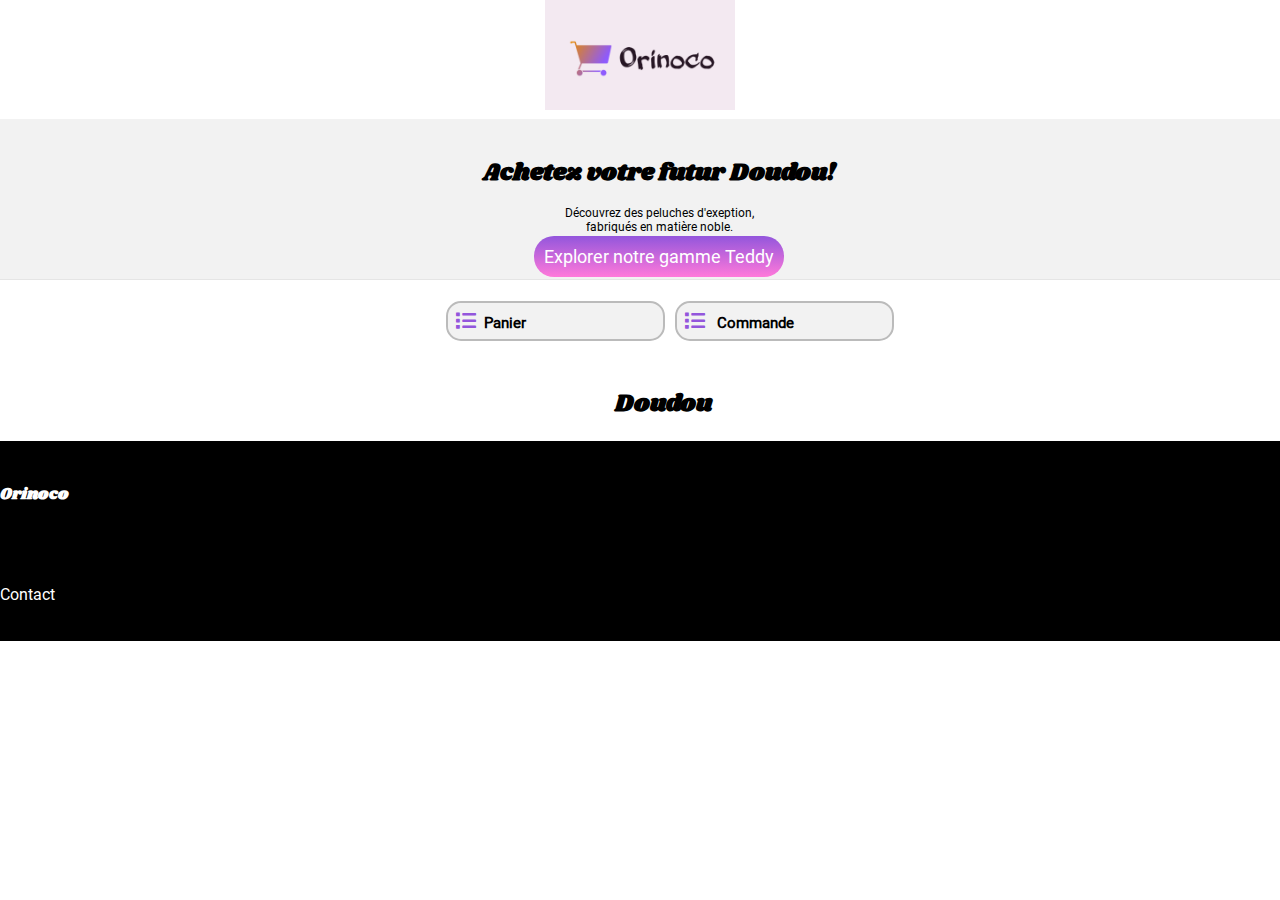
==== front/index.html @ fc4b64c3 "premier comit 04-03-21 23h49" ====
<!DOCTYPE html>
<html lang="fr">
<head>
    <meta charset="utf-8" />
    <link rel="stylesheet" href="css/orinoco.css"/> <!--la ligne qui relie mon html au css-->
    <link rel="stylesheet" href="https://cdnjs.cloudflare.com/ajax/libs/font-awesome/5.13.1/css/all.min.css"/> <!--la ligne qui me permet d'avoir les icones-->
    <meta name="viewport" content="width=device-width, initial-scale=1.0"/>

    <script type="text/javascript" src="test.js" defer></script>
    
    <title>Orinoco</title>
   </head>
<body>

<header>
  <img class="logo" src="images/logo.png" alt="logo"> <!--logo dus site-->
    <div class="haut">    
    </div>
    <div class="textehaut">
        <h1>Achetez votre futur Doudou!</h1>
        <p>Découvrez des peluches d'exeption, <br>fabriqués en matière noble.</p>
        <p><a class="btn" href="#" role="button">Explorer notre gamme Teddy</a></p>
    </div>
</header>    

<main>
  <nav class="menu-nav1">
    <ul>
       <li class="btnoff"><p>Vos achats :</p> 
       </li>
       <li class="btn1"><a href="panier.html"><i class="fas fa-list"></i>Panier</a>
       </li>
       <li class="btn2"><a href="commande.html"><i class="fas fa-list"></i> Commande</a>
       </li>
     </ul>
   </nav>
<section class="container">
<h2>Doudou</h2> 
<div class="image1">

  <div id="cardlist"></div>
  

  </div>
  </section>
  
</main>

<footer>
	<h4>Orinoco</h4>
<div class="f4"><p><a href="mailto:adresse@serveur.com">Contact</a></p></div>
</footer>
</body>
</html>
---- front/css/orinoco.css ----
@charset "UTF-8";
@font-face {
  font-family: "Roboto";
  font-style: normal;
  font-weight: 400;
  src: url("fonts/roboto-v20-latin-regular.eot");
  /* IE9 Compat Modes */
  src: url("fonts/roboto-v20-latin-regular.eot?#iefix") format("embedded-opentype"), url("fonts/roboto-v20-latin-regular.woff2") format("woff2"), url("fonts/roboto-v20-latin-regular.woff") format("woff"), url("fonts/roboto-v20-latin-regular.ttf") format("truetype"), url("fonts/roboto-v20-latin-regular.svg#Roboto") format("svg");
  /* Legacy iOS */
}
/* shrikhand-regular - latin */
@font-face {
  font-family: "Shrikhand";
  font-style: normal;
  font-weight: 400;
  src: url("fonts/shrikhand-v6-latin-regular.eot");
  /* IE9 Compat Modes */
  src: url("fonts/shrikhand-v6-latin-regular.eot?#iefix") format("embedded-opentype"), url("fonts/shrikhand-v6-latin-regular.woff2") format("woff2"), url("fonts/shrikhand-v6-latin-regular.woff") format("woff"), url("fonts/shrikhand-v6-latin-regular.ttf") format("truetype"), url("fonts/shrikhand-v6-latin-regular.svg#Shrikhand") format("svg");
  /* Legacy iOS */
}

body {
  width: 100%;
  padding: 0px;
  margin: 0px;
  font-family: "Roboto";
}
/* partie JS PRODUIT*/
.cardprod{
  border: 2px solid none;
  border-radius: 8px;
  box-shadow: 1px 1px 2px #555;
  width: 600px;
  height: 400px;
  margin: 5px;
  background-color: white;
  position: relative;
}

#btn-envoyer {
  padding: 10px;
  font-size: 18px;
  background: linear-gradient(#9356DC, #FF79DA);
  text-decoration: none;
  color: white;
  border: 0px solid;
  border-radius: 20px;
  width: 50%;
  height: 100%;
}
/*PARTIE JS ACCEUIL*/
#cardlist{ /*fait disparaitre card page acceuil en js*/
  display: none;
}
/*pARTIE JS PANIER*/
.prodselectionner .card-body{
  border: 2px solid none;
  border-radius: 8px;
  box-shadow: 1px 1px 2px #555;
  width: 600px;
  height: 240px;
  margin: 5px;
  background-color: rgb(170, 166, 166);
  position: relative;
  display: flex;
  justify-content: space-around;
  margin: auto;
}

.paniervide {
  text-align: center; 
}

#btn_supp {
  padding: 10px;
  font-size: 18px;
  background: linear-gradient(#9356DC, #FF79DA);
  text-decoration: none;
  color: white;
  border: 0px solid;
  border-radius: 20px;
  width: 50%;
  height: 100%;
}

.paniervide img{
  justify-content: center;
  background-color: hotpink;
}
/*FIN PARTIE JS*/



header {
  width: 100%;
  display: flex;
  flex-direction: column;
}
header i {
  /*modif position logo géolocalisation*/
  position: absolute;
  left: 10px;
  top: 13px;
}

h1, h2, h4 {
  font-family: "Shrikhand";
}

h5 {
  /*titre des card dans les artcile de l'acceuil*/
  padding-top: 10px;
  margin: 0;
}

main {
  background-color: white;
  width: 100%;
  height: 100%;
  margin: auto;
}

.logo {
  width: 190px;
  height: 150px;
  margin: auto;
}

.haut {
  height: 50px;
  width: 100%;
}

.textehaut {
  /*contient le h1 ainsi que le bouton explorer nos restau*/
  text-align: center;
  border-bottom: 1px solid #e5e5e5;
  background-color: #F2F2F2;
  font-size: 12px;
  width: 100%;
  height: 100%;
}
.textehaut .btn {
  padding: 10px;
  font-size: 18px;
  background: linear-gradient(#9356DC, #FF79DA);
  text-decoration: none;
  color: white;
  border: 0px solid;
  border-radius: 20px;
  width: 100%;
  height: 100%;
}

.textehaut h1 {
  padding-top: 20px;
}

/* bouton "explorer nos restaurants"*/
.textehaut .btn:hover {
  opacity: 0.5;
  background-color: #FF79DA;
  text-shadow: 2px 2px 2px black;
  box-shadow: 2px 2px 2px black;
  transition-duration: 3s;
}

.menu-nav1 {
  margin-top: 0px;
}
.menu-nav1 ul {
  padding-left: 0px;
  /*dispotion des nav*/
  display: flex;
  justify-content: center;
  width: 100%;
}
.menu-nav1 ul li {
  /*les catégories de la nav sont alignés et j'ai supprimé la puce*/
  list-style-type: none;
  margin: 8px;
  width: 230px;
  margin-left: 40px;
  height: 5%;
}
.menu-nav1 ul li a {
  /*les textes des catégories nav sont écries en noir, il n'y a pas de décoration au texte et pas de fond de couleur*/
  color: black;
  text-decoration: none;
  margin-right: 12px;
  font-size: 15px;
  font-weight: bolder;
}
.menu-nav1 ul li a i {
  /*la mise en place des icones des nav*/
  color: #9356DC;
  font-size: 20px;
  background-color: #F2F2F2;
  border: 2px none;
  border-radius: 15px;
  padding: 8px;
}

.menu-nav1 .btn1, .btn2, .btn0 {
  /*personnalisation des bordures des nav*/
  border: 2px solid #bbb;
  padding: 0px;
  border-radius: 15px;
}

.menu-nav1 .btnoff {
  /*texte en gras et fond blanc pour "Fonctionnement"*/
  font-weight: bolder;
  background-color: white;
}

.btnmenu1 {
  /*les boutons "détails" placé sur les card*/
  position: absolute;
  top: 1px;
  left: 232px;
  list-style: none;
  background-color: #99E2D0;
  padding: 10px;
  width: 20%;
}

.btnmenu1 a{
  text-decoration: none;
  color: black;
}

nav.menu-nav1 li.btn1:hover a, li.btn2:hover a, li.btn0:hover a {
  /*quand on passe sur le bouton nav le texte devient bleu au lieu de noir*/
  color: blue;
}

.container {
  /*contient le titre Restaurants ainsi que les 4 menus*/
  height: 100%;
  width: 100%;
  border: 2px none;
  border-radius: 8px;
}
.container .image1 {
  /*contient les 4 menus*/
  flex-wrap: wrap;
  display: flex;
  justify-content: center;
}
.container .card {
  border: 2px solid none;
  border-radius: 8px;
  box-shadow: 1px 1px 2px #555;
  width: 325px;
  height: 200px;
  margin: 5px;
  background-color: white;
  position: relative;
}
.container .card .card-body {
  line-height: 2px;
  margin-left: 12px;
  background-color: white;
}
.container .card .card-body .card-title {
  font-size: 15px;
  font-weight: bolder;
}
.container .card .card-body .card-title .card-text {
  font-size: 14px;
}

.container h2 {
  text-align: center;
}

.container img {
  /*taille des images avec la même bordure qu'auparavant*/
  width: 315px;
  height: 154px;
  border: 2px none;
  border-radius: 8px;
  margin: 4px;
  display: block;
}

.container a {
  /*les liens des classes cités sont écris en noir et n'ont pas de décoration*/
  text-decoration: none;
  color: black;
}

footer {
  color:black;
  background-color:grey;
  height: 100px;
  width: 100%;
  display: flex;
  flex-direction: column;
}

footer a {
  /*modif du lien contact*/
  text-decoration: none;
  color: white;
}

@media (max-width: 767px) {
  body {
    background-color: white;
    margin: auto;
  }

  header {
    height: 360px;
    display: flex;
    flex-direction: column;
  }

  .logo {
    width: 190px;
    height: 50px;
    margin: auto;
  }

  .haut {
    height: 50px;
  }

  .textehaut {
    /*contient le h1 ainsi que le bouton nos restau*/
    text-align: center;
    border-bottom: 1px solid #e5e5e5;
    background-color: #F2F2F2;
    font-size: 12px;
    width: 100%;
    height: 100%;
  }

  .textehaut h1 {
    padding-top: 20px;
  }

  .menu-nav1 .btn1, .btn2, .btn0 {
    /*personnalisation des bordures des nav*/
    border: 2px solid #bbb;
    padding: 0px;
    border-radius: 15px;
  }

  .menu-nav1 .btnoff {
    /*texte en gras et fond blanc pour "Fonctionnement"*/
    font-weight: bolder;
    background-color: white;
  }

  nav.menu-nav1 li.btn1:hover a, li.btn2:hover a, li.btn0:hover a {
    /*quand on passe sur le bouton nav le texte devient bleu au lieu de noir*/
    color: blue;
  }

  .menu-nav1 {
    text-align: left;
    margin-top: 0px;
  }
  .menu-nav1 ul {
    padding-left: 0px;
    flex-direction: column;
  }
  .menu-nav1 ul li {
    flex-direction: column;
    /*les catégories de la nav sont en colone et j'ai supprimé la puce*/
    list-style-type: none;
    margin: 8px;
    width: 230px;
    height: auto;
    margin-left: 40px;
    background-color: #F2F2F2;
  }
  .menu-nav1 ul li a {
    /*les textes des catégories nav sont écries en noir, il n'y a pas de décoration au texte et pas de fond de couleur*/
    color: black;
    text-decoration: none;
    margin-right: 12px;
    font-size: 15px;
    font-weight: bolder;
  }
  .menu-nav1 ul li a i {
    /*la mise en place des icones des nav*/
    color: #9356DC;
    font-size: 20px;
    background-color: #F2F2F2;
    border: 2px none;
    border-radius: 15px;
    padding: 8px;
  }

  .container {
    width: 94%;
    /*contient titre restaurant + les menus*/
    height: 1000px;
    border: 2px none;
    border-radius: 8px;
    background-color: #F2F2F2;
    justify-content: space-around;
    padding-left: 20px;
    margin-left: 0;
    margin-top: 40px;
  }
  .container .image1 {
    display: flex;
    /*les menus sont en colones avec de l'espace entre eux*/
    flex-wrap: wrap;
    justify-content: space-around;
    flex-direction: column;
  }
  .container .image1 .card {
    border: 2px solid none;
    border-radius: 8px;
    box-shadow: 1px 1px 2px #555;
    width: 320px;
    margin-bottom: 20px;
    background-color: white;
  }
  .container .image1 .card .card-body {
    line-height: 2px;
    margin-left: 12px;
    background-color: white;
  }
  .container .image1 .card .card-body .card-title {
    font-size: 15px;
    font-weight: bolder;
  }
  .container .image1 .card .card-body .card-title .card-text {
    font-size: 14px;
  }

  .container h2 {
    text-align: center;
    width: 90%;
  }

  .container a {
    /*les liens des classes cités sont écris en noir et n'ont pas de décoration*/
    text-decoration: none;
    color: black;
  }

  .container img {
    /*taille des images avec la même bordure qu'auparavant*/
    width: 312px;
    height: 154px;
    border: 2px none;
    border-radius: 8px;
    margin: 4px;
    display: block;
  }

  footer {
    color: white;
    background-color: black;
    height: 190px;
    width: 100%;
    position: absolute;
    display: flex;
    top: 1650px;
  }

  footer p {
    line-height: 7px;
    margin-left: 10px;
  }

  footer a {
    /*modif du lien contact*/
    text-decoration: none;
    color: white;
  }

  footer h4 {
    margin-left: 10px;
  }

  .f1 {
    /*postion des texte du footer */
    position: absolute;
    left: 1px;
    bottom: 110px;
  }

  .f2 {
    position: absolute;
    left: 1px;
    bottom: 85px;
  }

  .f3 {
    position: absolute;
    left: 1px;
    bottom: 65px;
  }

  .f4 {
    position: absolute;
    left: 1px;
    bottom: 40px;
  }

  footer .fa-utensils {
    margin-right: 16px;
  }

  footer .fa-hands-helping {
    margin-right: 10px;
  }
}
@media (min-width: 768px) and (max-width: 1280px) {
  body {
    height: 100%;
  }

  main {
    background-color: white;
  }

  header {
    height: 280px;
    display: flex;
    flex-direction: column;
  }

  .logo {
    width: 190px;
    margin: auto;
  }

  .textehaut {
    width: 103%;
  }

  .menu-nav1 .btnoff {
    /*texte en gras et fond blanc pour "Fonctionnement"*/
    font-weight: bolder;
    background-color: white;
    display: none;
  }

  .menu-nav1 {
    text-align: left;
    margin-top: 0px;
  }
  .menu-nav1 ul {
    padding-left: 0px;
    display: flex;
    margin-left: 30px;
  }
  .menu-nav1 ul li {
    list-style-type: none;
    /*les catégories de la nav j'ai supprimé la puce* et changer la couleur de fond*/
    margin: 5px;
    width: 215px;
    background-color: #F2F2F2;
  }
  .menu-nav1 ul li a {
    /*les textes des catégories nav sont écries en noir, il n'y a pas de décoration au texte et pas de fond de couleur*/
    color: black;
    text-decoration: none;
    margin-right: 12px;
    font-size: 15px;
    font-weight: bolder;
  }
  .menu-nav1 ul li a i {
    /*la mise en place des icones des nav*/
    color: #9356DC;
    font-size: 20px;
    background-color: #F2F2F2;
    border: 2px none;
    border-radius: 15px;
    padding: 8px;
  }

  .container {
    width: 100%;
    /*j'ai ajouté un bord sans couleur avec des angles arrondies et un fond couleur gris*/
    border: 2px none;
    border-radius: 8px;
    justify-content: space-around;
    padding-left: 10px;
    margin-left: 0;
    margin-top: 40px;
  }
  .container .image1 {
    display: flex;
    /*les menus sont côte à côte avec de l'espace entre eux et vont à la ligne si je rétrcie la page*/
    flex-wrap: wrap;
    width: 100%;
  }
  .container .image1 .card {
    border: 2px solid none;
    border-radius: 8px;
    box-shadow: 1px 1px 2px #555;
    width: 325px;
    margin: 10px;
    background-color: white;
    position: relative;
  }
  .container .image1 .card .card-body {
    line-height: 2px;
    margin-left: 12px;
    background-color: white;
  }
  .container .image1 .card .card-body .card-title {
    font-size: 15px;
    font-weight: bolder;
  }

  .card-text {
    font-size: 14px;
  }

  .container h2 {
    margin-left: 26px;
  }

  footer {
    color: white;
    background-color: black;
    height: 200px;
    width: 103%;
    display: flex;
    justify-content: space-around;
  }

  footer .fa-utensils {
    margin-right: 12px;
  }

  footer .fa-hands-helping {
    margin-right: 10px;
  }

 
}

@media (max-width: 350px) {
  /*petit écran*/
  body {
    background-color: white;
    margin: auto;
  }

  header {
    height: 360px;
    display: flex;
    flex-direction: column;
  }

  .logo {
    width: 190px;
    height: 50px;
    margin: auto;
  }

  .haut {
    height: 50px;
  }

  .textehaut {
    /*contient le h1 ainsi que le bouton nos restau*/
    text-align: center;
    border-bottom: 1px solid #e5e5e5;
    background-color: #F2F2F2;
    font-size: 12px;
    width: 100%;
    height: 100%;
  }

  .textehaut h1 {
    padding-top: 20px;
  }

  .menu-nav1 .btn1, .btn2, .btn0 {
    /*personnalisation des bordures des nav*/
    border: 2px solid #bbb;
    padding: 0px;
    border-radius: 15px;
  }

  .menu-nav1 .btnoff {
    /*texte en gras et fond blanc pour "Fonctionnement"*/
    font-weight: bolder;
    background-color: white;
  }

  nav.menu-nav1 li.btn1:hover a, li.btn2:hover a, li.btn0:hover a {
    /*quand on passe sur le bouton nav le texte devient bleu au lieu de noir*/
    color: blue;
  }

  .menu-nav1 {
    text-align: left;
    margin-top: 0px;
  }
  .menu-nav1 ul {
    padding-left: 0px;
    flex-direction: column;
  }
  .menu-nav1 ul li {
    flex-direction: column;
    /*les catégories de la nav sont en colone et j'ai supprimé la puce*/
    list-style-type: none;
    margin: 8px;
    width: 230px;
    height: auto;
    margin-left: 40px;
    background-color: #F2F2F2;
  }
  .menu-nav1 ul li a {
    /*les textes des catégories nav sont écries en noir, il n'y a pas de décoration au texte et pas de fond de couleur*/
    color: black;
    text-decoration: none;
    margin-right: 12px;
    font-size: 15px;
    font-weight: bolder;
  }
  .menu-nav1 ul li a i {
    /*la mise en place des icones des nav*/
    color: #9356DC;
    font-size: 20px;
    background-color: #F2F2F2;
    border: 2px none;
    border-radius: 15px;
    padding: 8px;
  }

  .container {
    width: 94%;
    /*contient titre restaurant + les menus*/
    height: 1000px;
    border: 2px none;
    border-radius: 8px;
    background-color: #F2F2F2;
    justify-content: space-around;
    padding-left: 20px;
    margin-left: 0;
    margin-top: 40px;
  }
  .container .image1 {
    display: flex;
    /*les menus sont en colones avec de l'espace entre eux*/
    flex-wrap: wrap;
    justify-content: space-around;
    flex-direction: column;
  }
  .container .image1 .card {
    border: 2px solid none;
    border-radius: 8px;
    box-shadow: 1px 1px 2px #555;
    width: 280px;
    margin-bottom: 20px;
    background-color: white;
  }
  .container .image1 .card .card-body {
    line-height: 2px;
    margin-left: 12px;
    background-color: white;
  }
  .container .image1 .card .card-body .card-title {
    font-size: 15px;
    font-weight: bolder;
  }
  .container .image1 .card .card-body .card-title .card-text {
    font-size: 14px;
  }

  .container h2 {
    text-align: center;
    width: 90%;
  }

  .container a {
    /*les liens des classes cités sont écris en noir et n'ont pas de décoration*/
    text-decoration: none;
    color: black;
  }

  .container img {
    /*taille des images avec la même bordure qu'auparavant*/
    width: 272px;
    height: 154px;
    border: 2px none;
    border-radius: 8px;
    margin: 4px;
    display: block;
  }

  footer {
    color: white;
    background-color: black;
    height: 190px;
    width: 100%;
    position: absolute;
    display: flex;
    top: 1650px;
  }

  footer p {
    line-height: 7px;
    margin-left: 10px;
  }

  footer a {
    /*modif du lien contact*/
    text-decoration: none;
    color: white;
  }

  footer h4 {
    margin-left: 10px;
  }

  .f1 {
    /*postion des texte du footer */
    position: absolute;
    left: 1px;
    bottom: 110px;
  }

  .f2 {
    position: absolute;
    left: 1px;
    bottom: 85px;
  }

  .f3 {
    position: absolute;
    left: 1px;
    bottom: 65px;
  }

  .f4 {
    position: absolute;
    left: 1px;
    bottom: 40px;
  }

  footer .fa-utensils {
    margin-right: 16px;
  }

  footer .fa-hands-helping {
    margin-right: 10px;
  }
}
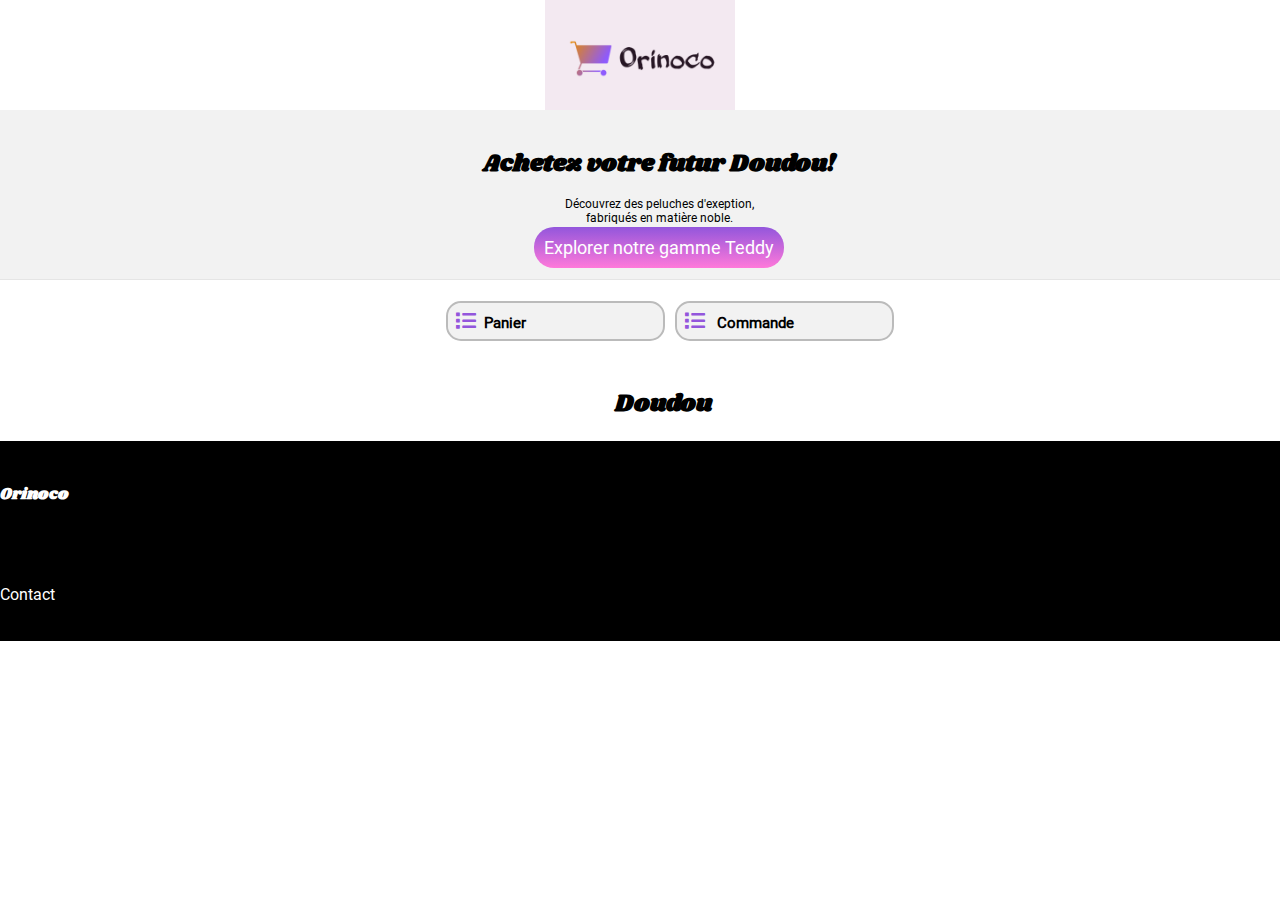
==== commit e6f516d5: "maj 14h56" ====
--- a/front/index.html
+++ b/front/index.html
@@ -6,7 +6,7 @@
     <link rel="stylesheet" href="https://cdnjs.cloudflare.com/ajax/libs/font-awesome/5.13.1/css/all.min.css"/> <!--la ligne qui me permet d'avoir les icones-->
     <meta name="viewport" content="width=device-width, initial-scale=1.0"/>
 
-    <script type="text/javascript" src="test.js" defer></script>
+    <script type="text/javascript" src="index.js" defer></script>
     
     <title>Orinoco</title>
    </head>
@@ -14,8 +14,8 @@
 
 <header>
   <img class="logo" src="images/logo.png" alt="logo"> <!--logo dus site-->
-    <div class="haut">    
-    </div>
+   <!--  <div class="haut">    
+    </div> -->
     <div class="textehaut">
         <h1>Achetez votre futur Doudou!</h1>
         <p>Découvrez des peluches d'exeption, <br>fabriqués en matière noble.</p>
--- a/front/css/orinoco.css
+++ b/front/css/orinoco.css
@@ -30,7 +30,7 @@
   border: 2px solid none;
   border-radius: 8px;
   box-shadow: 1px 1px 2px #555;
-  width: 600px;
+  width: 324px;
   height: 400px;
   margin: 5px;
   background-color: white;
@@ -38,8 +38,8 @@
 }
 
 #btn-envoyer {
-  padding: 10px;
-  font-size: 18px;
+  padding: 7px;
+  font-size: 15px;
   background: linear-gradient(#9356DC, #FF79DA);
   text-decoration: none;
   color: white;
@@ -48,32 +48,35 @@
   width: 50%;
   height: 100%;
 }
-/*PARTIE JS ACCEUIL*/
-#cardlist{ /*fait disparaitre card page acceuil en js*/
+/*PARTIE JS ACCEUIL
+#cardlist{ fait disparaitre card page acceuil en js
   display: none;
-}
+}*/
 /*pARTIE JS PANIER*/
 .prodselectionner .card-body{
   border: 2px solid none;
   border-radius: 8px;
   box-shadow: 1px 1px 2px #555;
-  width: 600px;
-  height: 240px;
+  width: 322px;
+  height: 305px;
   margin: 5px;
   background-color: rgb(170, 166, 166);
   position: relative;
-  display: flex;
+  flex-direction: column;
   justify-content: space-around;
   margin: auto;
 }
 
+
 .paniervide {
-  text-align: center; 
+  text-align: center;
+  font-size: 18px; 
+  font-weight: bolder;
 }
 
 #btn_supp {
-  padding: 10px;
-  font-size: 18px;
+  padding: 7px;
+  font-size: 15px;
   background: linear-gradient(#9356DC, #FF79DA);
   text-decoration: none;
   color: white;
@@ -83,10 +86,44 @@
   height: 100%;
 }
 
-.paniervide img{
-  justify-content: center;
-  background-color: hotpink;
-}
+#btn_plus{ /*modificdation quantité produit panier*/
+  margin: 0px;
+  padding: 0px;
+}
+
+.prodselectionner{ /*les articles du panier en block pour faire disparaitre au click*/
+  display: block;
+}
+
+/*PARTIE JS CONFIRM*/ 
+.confirmprodselectionner .card-body{
+  border: 2px solid none;
+  border-radius: 8px;
+  box-shadow: 1px 1px 2px #555;
+  width: 322px;
+  height: 315px;
+  margin: 5px;
+  background-color: rgb(192, 189, 189);
+  position: relative;
+  flex-direction: column;
+  justify-content: space-around;
+  margin: auto;
+}
+#btn_retour {
+  padding: 7px;
+  font-size: 15px;
+  background: linear-gradient(#9356DC, #FF79DA);
+  text-decoration: none;
+  color: white;
+  border: 0px solid;
+  border-radius: 20px;
+  width: 50%;
+  height: 100%;
+}
+
+
+
+
 /*FIN PARTIE JS*/
 
 
@@ -297,16 +334,385 @@
   height: 100px;
   width: 100%;
   display: flex;
+  justify-content: center;
   flex-direction: column;
+}
+
+.f4 {
+  padding: 0px;
+  margin: 0px;
 }
 
 footer a {
   /*modif du lien contact*/
   text-decoration: none;
   color: white;
-}
+  padding: 0px;
+  margin: 0px;
+}
+
+/*partie formulaire*/
+
+input[type=text], textarea, input[type=email] {
+  width: 100%;
+  padding: 12px;
+  border: 1px solid #ccc;
+  border-radius: 4px;
+  box-sizing: border-box;
+  margin-top: 6px;
+  margin-bottom: 16px;
+  margin-right: 0px;
+  margin-left: 0px;
+  resize: vertical;
+}
+label {  
+  margin-right: 0px;
+  margin-left: 0px;
+  width: 100%;
+}
+
+input[type=submit] {
+  background: linear-gradient(#9356DC, #FF79DA);
+  color: white;
+  padding: 12px 20px;
+  border: none;
+  border-radius: 4px;
+  cursor: pointer;
+}
+
+input[type=submit]:hover {
+  background-color: #1872D9;
+  opacity: 0.5;
+  background-color: #FF79DA;
+  transition-duration: 1s;
+}
+
+.containerformulaire {
+  /* Ajouter box-sizing */
+  box-sizing : border-box;
+  border-radius:5px;
+  background-color:#f2f2f2;
+  padding:20px;
+  width: 100%;
+  /* redéfinition 400 + 2*20 */
+  max-width: 440px;
+  margin:0 auto;
+}
+ .titreformulaire { /*titre page commande*/
+  color: black;
+  width: 100%;
+}
+
+.btncommandeformulaire {
+    padding: 10px;
+    font-size: 18px;
+    background: linear-gradient(#9356DC, #FF79DA);
+    text-decoration: none;
+    color: white;
+    border: 0px solid;
+    border-radius: 20px;
+    width: 100%;
+    height: 100%;
+  }
+  
+.btncommandeformulaire:hover {
+    opacity: 0.5;
+    background-color: #FF79DA;
+    text-shadow: 2px 2px 2px black;
+    box-shadow: 2px 2px 2px black;
+    transition-duration: 3s;
+  }
 
 @media (max-width: 767px) {
+  body {
+    background-color: white;
+    margin: auto;
+    padding: auto;
+    flex-direction: column;
+    justify-content: space-around;
+  }
+
+  header {
+    height: 280px;
+    display: flex;
+    flex-direction: column;
+  }
+
+  .logo {
+    width: 190px;
+    height: 150px;
+    margin: auto;
+  }
+
+  .textehaut {
+    /*contient le h1 ainsi que le bouton nos restau*/
+    text-align: center;
+    border-bottom: 1px solid #e5e5e5;
+    background-color: #F2F2F2;
+    font-size: 12px;
+    width: 100%;
+    height: 100%;
+  }
+
+  .textehaut h1 {
+    padding-top: 20px;
+  }
+
+  .menu-nav1 .btn1, .btn2, .btn0 {
+    /*personnalisation des bordures des nav*/
+    border: 2px solid #bbb;
+    padding: 0px;
+    border-radius: 15px;
+  }
+
+  .menu-nav1 .btnoff {
+    /*texte en gras et fond blanc pour "Fonctionnement"*/
+    font-weight: bolder;
+    background-color: white;
+  }
+
+  nav.menu-nav1 li.btn1:hover a, li.btn2:hover a, li.btn0:hover a {
+    /*quand on passe sur le bouton nav le texte devient bleu au lieu de noir*/
+    color: blue;
+  }
+
+  .menu-nav1 {
+    text-align: left;
+    margin-top: 0px;
+  }
+  .menu-nav1 ul {
+    padding-left: 0px;
+    flex-direction: column;
+  }
+  .menu-nav1 ul li {
+    flex-direction: column;
+    /*les catégories de la nav sont en colone et j'ai supprimé la puce*/
+    list-style-type: none;
+    margin: 8px;
+    width: 230px;
+    height: auto;
+    margin-left: 40px;
+    background-color: #F2F2F2;
+  }
+  .menu-nav1 ul li a {
+    /*les textes des catégories nav sont écries en noir, il n'y a pas de décoration au texte et pas de fond de couleur*/
+    color: black;
+    text-decoration: none;
+    margin-right: 12px;
+    font-size: 15px;
+    font-weight: bolder;
+  }
+  .menu-nav1 ul li a i {
+    /*la mise en place des icones des nav*/
+    color: #9356DC;
+    font-size: 20px;
+    background-color: #F2F2F2;
+    border: 2px none;
+    border-radius: 15px;
+    padding: 8px;
+  }
+
+  .container {
+    width: 94%;
+    /*contient titre restaurant + les menus*/
+    height: 1200px;
+    border: 2px none;
+    border-radius: 8px;
+    background-color: #F2F2F2;
+    justify-content: space-around;
+    padding-left: 20px;
+    margin-left: 0;
+    margin-top: 40px;
+  }
+  .container .image1 {
+    display: flex;
+    /*les menus sont en colones avec de l'espace entre eux*/
+    flex-wrap: wrap;
+    justify-content: space-around;
+    flex-direction: column;
+  }
+  .container .image1 .card {
+    border: 2px solid none;
+    border-radius: 8px;
+    box-shadow: 1px 1px 2px #555;
+    width: 320px;
+    margin-bottom: 20px;
+    background-color: white;
+  }
+  .container .image1 .card .card-body {
+    line-height: 2px;
+    margin-left: 12px;
+    background-color: white;
+  }
+  .container .image1 .card .card-body .card-title {
+    font-size: 15px;
+    font-weight: bolder;
+  }
+  .container .image1 .card .card-body .card-title .card-text {
+    font-size: 14px;
+  }
+
+  .container h2 {
+    text-align: center;
+    width: 90%;
+  }
+
+  .container a {
+    /*les liens des classes cités sont écris en noir et n'ont pas de décoration*/
+    text-decoration: none;
+    color: black;
+  }
+
+  .container img {
+    /*taille des images avec la même bordure qu'auparavant*/
+    width: 312px;
+    height: 154px;
+    border: 2px none;
+    border-radius: 8px;
+    margin: 4px;
+    display: block;
+  }
+
+ #footerpanier {
+    color: white;
+    background-color: black;
+    height: 100px;
+    width: 100%;
+    position: absolute;
+    display: flex;
+    top: 1750px;
+  }
+}
+@media (min-width: 768px) and (max-width: 1280px) {
+  body {
+    height: 100%;
+  }
+
+  main {
+    background-color: white;
+  }
+
+  header {
+    height: 280px;
+    display: flex;
+    flex-direction: column;
+  }
+
+  .logo {
+    width: 190px;
+    margin: auto;
+  }
+
+  .textehaut {
+    width: 103%;
+  }
+
+  .menu-nav1 .btnoff {
+    /*texte en gras et fond blanc pour "Fonctionnement"*/
+    font-weight: bolder;
+    background-color: white;
+    display: none;
+  }
+
+  .menu-nav1 {
+    text-align: left;
+    margin-top: 0px;
+  }
+  .menu-nav1 ul {
+    padding-left: 0px;
+    display: flex;
+    margin-left: 30px;
+  }
+  .menu-nav1 ul li {
+    list-style-type: none;
+    /*les catégories de la nav j'ai supprimé la puce* et changer la couleur de fond*/
+    margin: 5px;
+    width: 215px;
+    background-color: #F2F2F2;
+  }
+  .menu-nav1 ul li a {
+    /*les textes des catégories nav sont écries en noir, il n'y a pas de décoration au texte et pas de fond de couleur*/
+    color: black;
+    text-decoration: none;
+    margin-right: 12px;
+    font-size: 15px;
+    font-weight: bolder;
+  }
+  .menu-nav1 ul li a i {
+    /*la mise en place des icones des nav*/
+    color: #9356DC;
+    font-size: 20px;
+    background-color: #F2F2F2;
+    border: 2px none;
+    border-radius: 15px;
+    padding: 8px;
+  }
+
+  .container {
+    width: 100%;
+    /*j'ai ajouté un bord sans couleur avec des angles arrondies et un fond couleur gris*/
+    border: 2px none;
+    border-radius: 8px;
+    justify-content: space-around;
+    padding-left: 10px;
+    margin-left: 0;
+    margin-top: 40px;
+  }
+  .container .image1 {
+    display: flex;
+    /*les menus sont côte à côte avec de l'espace entre eux et vont à la ligne si je rétrcie la page*/
+    flex-wrap: wrap;
+    width: 100%;
+  }
+  .container .image1 .card {
+    border: 2px solid none;
+    border-radius: 8px;
+    box-shadow: 1px 1px 2px #555;
+    width: 325px;
+    margin: 10px;
+    background-color: white;
+    position: relative;
+  }
+  .container .image1 .card .card-body {
+    line-height: 2px;
+    margin-left: 12px;
+    background-color: white;
+  }
+  .container .image1 .card .card-body .card-title {
+    font-size: 15px;
+    font-weight: bolder;
+  }
+
+  .card-text {
+    font-size: 14px;
+  }
+
+  .container h2 {
+    margin-left: 26px;
+  }
+
+  footer {
+    color: white;
+    background-color: black;
+    height: 200px;
+    width: 103%;
+    display: flex;
+    justify-content: space-around;
+  }
+
+  footer .fa-utensils {
+    margin-right: 12px;
+  }
+
+  footer .fa-hands-helping {
+    margin-right: 10px;
+  }
+
+ 
+}
+
+@media (max-width: 350px) {
+  /*petit écran*/
   body {
     background-color: white;
     margin: auto;
@@ -419,7 +825,7 @@
     border: 2px solid none;
     border-radius: 8px;
     box-shadow: 1px 1px 2px #555;
-    width: 320px;
+    width: 280px;
     margin-bottom: 20px;
     background-color: white;
   }
@@ -449,7 +855,7 @@
 
   .container img {
     /*taille des images avec la même bordure qu'auparavant*/
-    width: 312px;
+    width: 272px;
     height: 154px;
     border: 2px none;
     border-radius: 8px;
@@ -515,343 +921,5 @@
     margin-right: 10px;
   }
 }
-@media (min-width: 768px) and (max-width: 1280px) {
-  body {
-    height: 100%;
-  }
-
-  main {
-    background-color: white;
-  }
-
-  header {
-    height: 280px;
-    display: flex;
-    flex-direction: column;
-  }
-
-  .logo {
-    width: 190px;
-    margin: auto;
-  }
-
-  .textehaut {
-    width: 103%;
-  }
-
-  .menu-nav1 .btnoff {
-    /*texte en gras et fond blanc pour "Fonctionnement"*/
-    font-weight: bolder;
-    background-color: white;
-    display: none;
-  }
-
-  .menu-nav1 {
-    text-align: left;
-    margin-top: 0px;
-  }
-  .menu-nav1 ul {
-    padding-left: 0px;
-    display: flex;
-    margin-left: 30px;
-  }
-  .menu-nav1 ul li {
-    list-style-type: none;
-    /*les catégories de la nav j'ai supprimé la puce* et changer la couleur de fond*/
-    margin: 5px;
-    width: 215px;
-    background-color: #F2F2F2;
-  }
-  .menu-nav1 ul li a {
-    /*les textes des catégories nav sont écries en noir, il n'y a pas de décoration au texte et pas de fond de couleur*/
-    color: black;
-    text-decoration: none;
-    margin-right: 12px;
-    font-size: 15px;
-    font-weight: bolder;
-  }
-  .menu-nav1 ul li a i {
-    /*la mise en place des icones des nav*/
-    color: #9356DC;
-    font-size: 20px;
-    background-color: #F2F2F2;
-    border: 2px none;
-    border-radius: 15px;
-    padding: 8px;
-  }
-
-  .container {
-    width: 100%;
-    /*j'ai ajouté un bord sans couleur avec des angles arrondies et un fond couleur gris*/
-    border: 2px none;
-    border-radius: 8px;
-    justify-content: space-around;
-    padding-left: 10px;
-    margin-left: 0;
-    margin-top: 40px;
-  }
-  .container .image1 {
-    display: flex;
-    /*les menus sont côte à côte avec de l'espace entre eux et vont à la ligne si je rétrcie la page*/
-    flex-wrap: wrap;
-    width: 100%;
-  }
-  .container .image1 .card {
-    border: 2px solid none;
-    border-radius: 8px;
-    box-shadow: 1px 1px 2px #555;
-    width: 325px;
-    margin: 10px;
-    background-color: white;
-    position: relative;
-  }
-  .container .image1 .card .card-body {
-    line-height: 2px;
-    margin-left: 12px;
-    background-color: white;
-  }
-  .container .image1 .card .card-body .card-title {
-    font-size: 15px;
-    font-weight: bolder;
-  }
-
-  .card-text {
-    font-size: 14px;
-  }
-
-  .container h2 {
-    margin-left: 26px;
-  }
-
-  footer {
-    color: white;
-    background-color: black;
-    height: 200px;
-    width: 103%;
-    display: flex;
-    justify-content: space-around;
-  }
-
-  footer .fa-utensils {
-    margin-right: 12px;
-  }
-
-  footer .fa-hands-helping {
-    margin-right: 10px;
-  }
-
- 
-}
-
-@media (max-width: 350px) {
-  /*petit écran*/
-  body {
-    background-color: white;
-    margin: auto;
-  }
-
-  header {
-    height: 360px;
-    display: flex;
-    flex-direction: column;
-  }
-
-  .logo {
-    width: 190px;
-    height: 50px;
-    margin: auto;
-  }
-
-  .haut {
-    height: 50px;
-  }
-
-  .textehaut {
-    /*contient le h1 ainsi que le bouton nos restau*/
-    text-align: center;
-    border-bottom: 1px solid #e5e5e5;
-    background-color: #F2F2F2;
-    font-size: 12px;
-    width: 100%;
-    height: 100%;
-  }
-
-  .textehaut h1 {
-    padding-top: 20px;
-  }
-
-  .menu-nav1 .btn1, .btn2, .btn0 {
-    /*personnalisation des bordures des nav*/
-    border: 2px solid #bbb;
-    padding: 0px;
-    border-radius: 15px;
-  }
-
-  .menu-nav1 .btnoff {
-    /*texte en gras et fond blanc pour "Fonctionnement"*/
-    font-weight: bolder;
-    background-color: white;
-  }
-
-  nav.menu-nav1 li.btn1:hover a, li.btn2:hover a, li.btn0:hover a {
-    /*quand on passe sur le bouton nav le texte devient bleu au lieu de noir*/
-    color: blue;
-  }
-
-  .menu-nav1 {
-    text-align: left;
-    margin-top: 0px;
-  }
-  .menu-nav1 ul {
-    padding-left: 0px;
-    flex-direction: column;
-  }
-  .menu-nav1 ul li {
-    flex-direction: column;
-    /*les catégories de la nav sont en colone et j'ai supprimé la puce*/
-    list-style-type: none;
-    margin: 8px;
-    width: 230px;
-    height: auto;
-    margin-left: 40px;
-    background-color: #F2F2F2;
-  }
-  .menu-nav1 ul li a {
-    /*les textes des catégories nav sont écries en noir, il n'y a pas de décoration au texte et pas de fond de couleur*/
-    color: black;
-    text-decoration: none;
-    margin-right: 12px;
-    font-size: 15px;
-    font-weight: bolder;
-  }
-  .menu-nav1 ul li a i {
-    /*la mise en place des icones des nav*/
-    color: #9356DC;
-    font-size: 20px;
-    background-color: #F2F2F2;
-    border: 2px none;
-    border-radius: 15px;
-    padding: 8px;
-  }
-
-  .container {
-    width: 94%;
-    /*contient titre restaurant + les menus*/
-    height: 1000px;
-    border: 2px none;
-    border-radius: 8px;
-    background-color: #F2F2F2;
-    justify-content: space-around;
-    padding-left: 20px;
-    margin-left: 0;
-    margin-top: 40px;
-  }
-  .container .image1 {
-    display: flex;
-    /*les menus sont en colones avec de l'espace entre eux*/
-    flex-wrap: wrap;
-    justify-content: space-around;
-    flex-direction: column;
-  }
-  .container .image1 .card {
-    border: 2px solid none;
-    border-radius: 8px;
-    box-shadow: 1px 1px 2px #555;
-    width: 280px;
-    margin-bottom: 20px;
-    background-color: white;
-  }
-  .container .image1 .card .card-body {
-    line-height: 2px;
-    margin-left: 12px;
-    background-color: white;
-  }
-  .container .image1 .card .card-body .card-title {
-    font-size: 15px;
-    font-weight: bolder;
-  }
-  .container .image1 .card .card-body .card-title .card-text {
-    font-size: 14px;
-  }
-
-  .container h2 {
-    text-align: center;
-    width: 90%;
-  }
-
-  .container a {
-    /*les liens des classes cités sont écris en noir et n'ont pas de décoration*/
-    text-decoration: none;
-    color: black;
-  }
-
-  .container img {
-    /*taille des images avec la même bordure qu'auparavant*/
-    width: 272px;
-    height: 154px;
-    border: 2px none;
-    border-radius: 8px;
-    margin: 4px;
-    display: block;
-  }
-
-  footer {
-    color: white;
-    background-color: black;
-    height: 190px;
-    width: 100%;
-    position: absolute;
-    display: flex;
-    top: 1650px;
-  }
-
-  footer p {
-    line-height: 7px;
-    margin-left: 10px;
-  }
-
-  footer a {
-    /*modif du lien contact*/
-    text-decoration: none;
-    color: white;
-  }
-
-  footer h4 {
-    margin-left: 10px;
-  }
-
-  .f1 {
-    /*postion des texte du footer */
-    position: absolute;
-    left: 1px;
-    bottom: 110px;
-  }
-
-  .f2 {
-    position: absolute;
-    left: 1px;
-    bottom: 85px;
-  }
-
-  .f3 {
-    position: absolute;
-    left: 1px;
-    bottom: 65px;
-  }
-
-  .f4 {
-    position: absolute;
-    left: 1px;
-    bottom: 40px;
-  }
-
-  footer .fa-utensils {
-    margin-right: 16px;
-  }
-
-  footer .fa-hands-helping {
-    margin-right: 10px;
-  }
-}
-
-
+
+
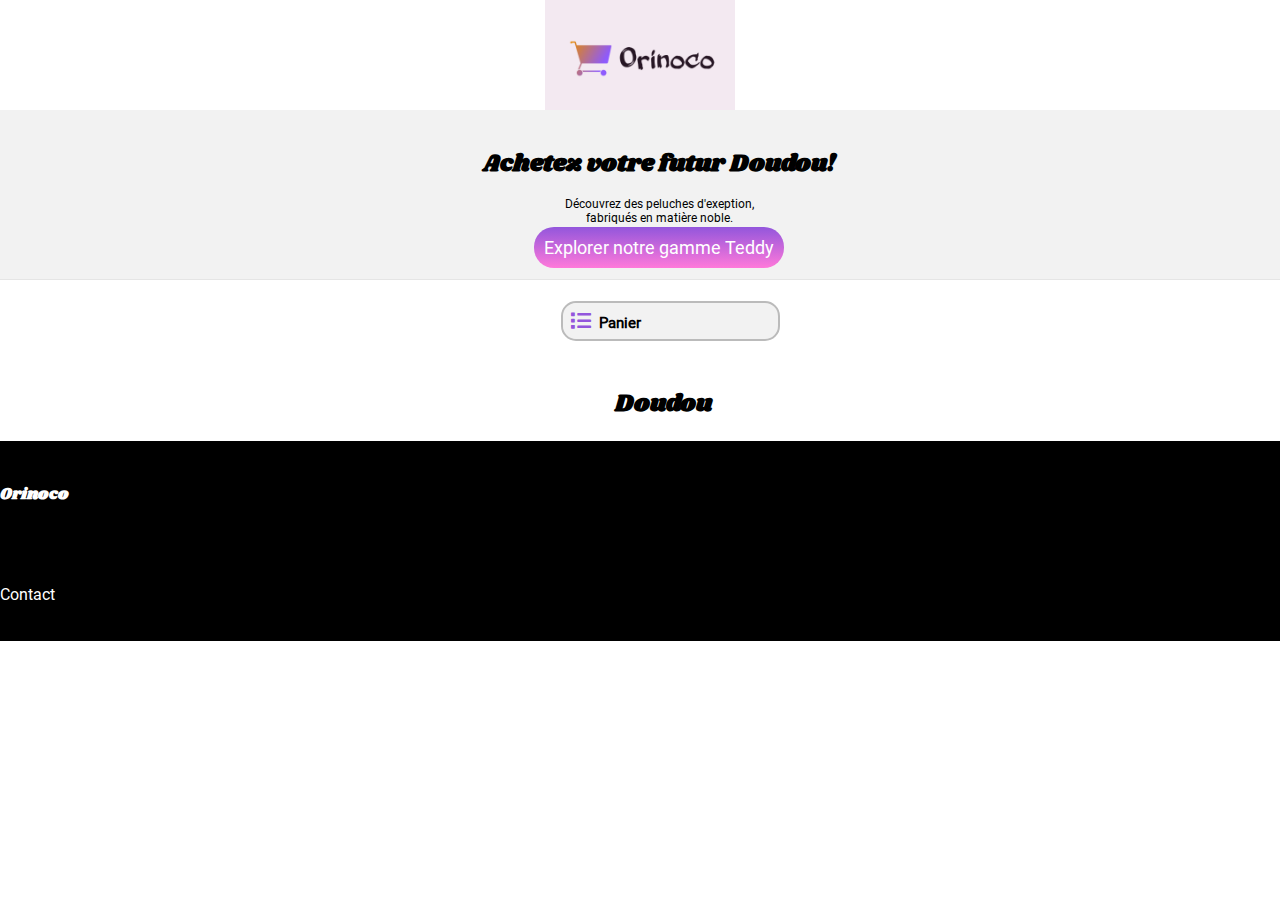
==== commit 6f547e87: "maj 15h39" ====
--- a/front/index.html
+++ b/front/index.html
@@ -26,11 +26,7 @@
 <main>
   <nav class="menu-nav1">
     <ul>
-       <li class="btnoff"><p>Vos achats :</p> 
-       </li>
        <li class="btn1"><a href="panier.html"><i class="fas fa-list"></i>Panier</a>
-       </li>
-       <li class="btn2"><a href="commande.html"><i class="fas fa-list"></i> Commande</a>
        </li>
      </ul>
    </nav>
--- a/front/css/orinoco.css
+++ b/front/css/orinoco.css
@@ -515,10 +515,10 @@
   .container {
     width: 94%;
     /*contient titre restaurant + les menus*/
-    height: 1200px;
+    /*height: 1200px;*/
     border: 2px none;
     border-radius: 8px;
-    background-color: #F2F2F2;
+    background-color: white;
     justify-content: space-around;
     padding-left: 20px;
     margin-left: 0;
@@ -573,14 +573,14 @@
     display: block;
   }
 
- #footerpanier {
+#footerprod {
     color: white;
-    background-color: black;
+    background-color: gray;
     height: 100px;
     width: 100%;
     position: absolute;
     display: flex;
-    top: 1750px;
+    top: 850px;
   }
 }
 @media (min-width: 768px) and (max-width: 1280px) {
@@ -805,7 +805,6 @@
   .container {
     width: 94%;
     /*contient titre restaurant + les menus*/
-    height: 1000px;
     border: 2px none;
     border-radius: 8px;
     background-color: #F2F2F2;
@@ -867,10 +866,8 @@
     color: white;
     background-color: black;
     height: 190px;
-    width: 100%;
-    position: absolute;
-    display: flex;
-    top: 1650px;
+    width: 100%;;
+    display: flex;
   }
 
   footer p {
@@ -884,42 +881,7 @@
     color: white;
   }
 
-  footer h4 {
-    margin-left: 10px;
-  }
-
-  .f1 {
-    /*postion des texte du footer */
-    position: absolute;
-    left: 1px;
-    bottom: 110px;
-  }
-
-  .f2 {
-    position: absolute;
-    left: 1px;
-    bottom: 85px;
-  }
-
-  .f3 {
-    position: absolute;
-    left: 1px;
-    bottom: 65px;
-  }
-
-  .f4 {
-    position: absolute;
-    left: 1px;
-    bottom: 40px;
-  }
-
-  footer .fa-utensils {
-    margin-right: 16px;
-  }
-
-  footer .fa-hands-helping {
-    margin-right: 10px;
-  }
-}
-
-
+  
+}
+
+
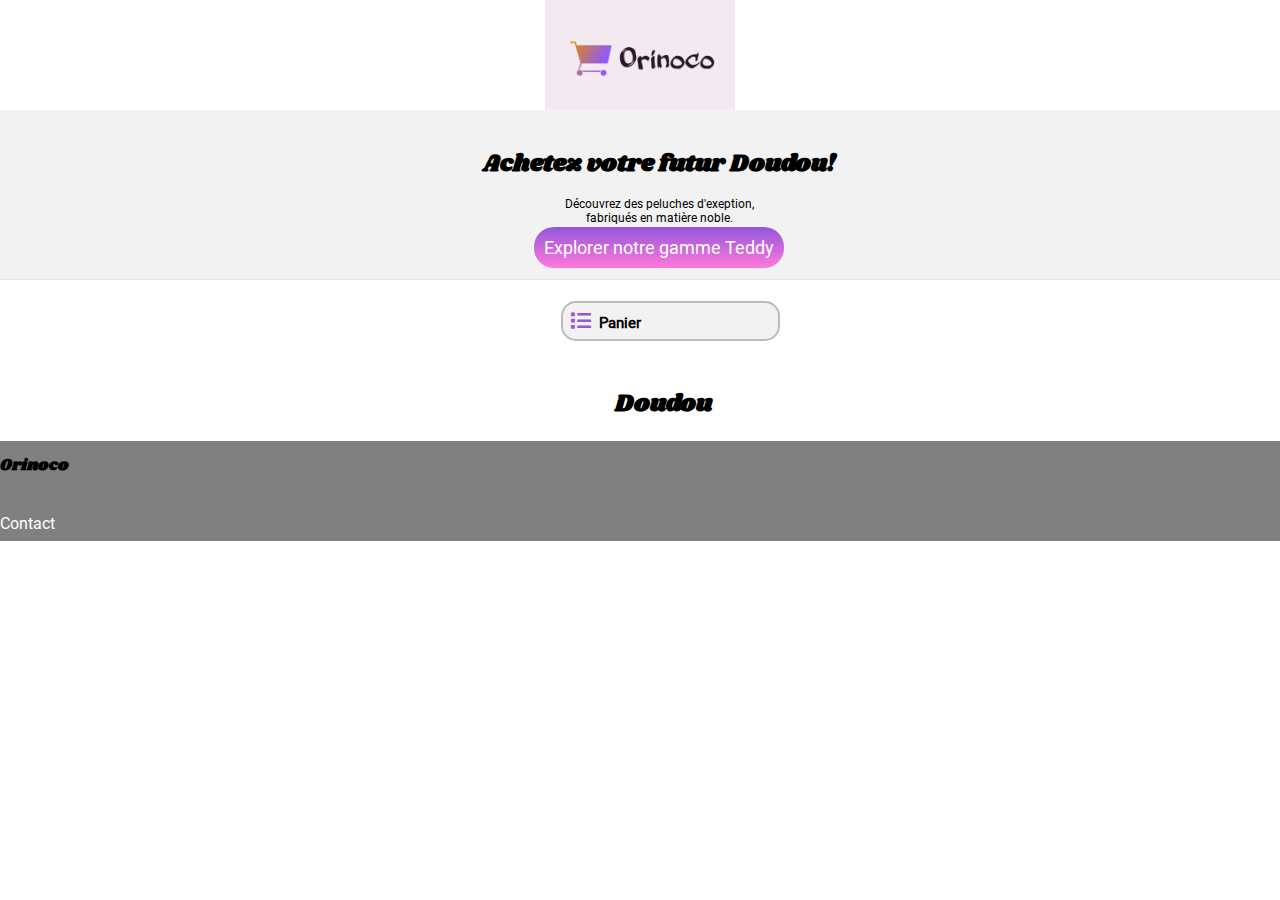
==== commit aad0683b: "maj 24-03-21 09h21" ====
--- a/front/index.html
+++ b/front/index.html
@@ -1,50 +1,58 @@
 <!DOCTYPE html>
 <html lang="fr">
-<head>
+  <head>
     <meta charset="utf-8" />
-    <link rel="stylesheet" href="css/orinoco.css"/> <!--la ligne qui relie mon html au css-->
-    <link rel="stylesheet" href="https://cdnjs.cloudflare.com/ajax/libs/font-awesome/5.13.1/css/all.min.css"/> <!--la ligne qui me permet d'avoir les icones-->
-    <meta name="viewport" content="width=device-width, initial-scale=1.0"/>
+    <link rel="stylesheet" href="css/orinoco.css" />
+    <!--la ligne qui relie mon html au css-->
+    <link
+      rel="stylesheet"
+      href="https://cdnjs.cloudflare.com/ajax/libs/font-awesome/5.13.1/css/all.min.css"
+    />
+    <!--la ligne qui me permet d'avoir les icones-->
+    <meta name="viewport" content="width=device-width, initial-scale=1.0" />
 
-    <script type="text/javascript" src="index.js" defer></script>
-    
+    <script type="text/javascript" src="js/index.js" defer></script>
+
     <title>Orinoco</title>
-   </head>
-<body>
+  </head>
+  <body>
+    <header>
+      <img class="logo" src="images/logo.png" alt="logo" />
+      <!--logo dus site-->
+      <!--  <div class="haut">    
+    </div> -->
+      <div class="textehaut">
+        <h1>Achetez votre futur Doudou!</h1>
+        <p>
+          Découvrez des peluches d'exeption, <br />fabriqués en matière noble.
+        </p>
+        <p>
+          <a class="btn" href="#" role="button">Explorer notre gamme Teddy</a>
+        </p>
+      </div>
+    </header>
 
-<header>
-  <img class="logo" src="images/logo.png" alt="logo"> <!--logo dus site-->
-   <!--  <div class="haut">    
-    </div> -->
-    <div class="textehaut">
-        <h1>Achetez votre futur Doudou!</h1>
-        <p>Découvrez des peluches d'exeption, <br>fabriqués en matière noble.</p>
-        <p><a class="btn" href="#" role="button">Explorer notre gamme Teddy</a></p>
-    </div>
-</header>    
+    <main>
+      <nav class="menu-nav1">
+        <ul>
+          <li class="btn1">
+            <a href="panier.html"><i class="fas fa-list"></i>Panier</a>
+          </li>
+        </ul>
+      </nav>
+      <section class="container">
+        <h2>Doudou</h2>
+        <div class="image1">
+          <div id="cardlist"></div>
+        </div>
+      </section>
+    </main>
 
-<main>
-  <nav class="menu-nav1">
-    <ul>
-       <li class="btn1"><a href="panier.html"><i class="fas fa-list"></i>Panier</a>
-       </li>
-     </ul>
-   </nav>
-<section class="container">
-<h2>Doudou</h2> 
-<div class="image1">
-
-  <div id="cardlist"></div>
-  
-
-  </div>
-  </section>
-  
-</main>
-
-<footer>
-	<h4>Orinoco</h4>
-<div class="f4"><p><a href="mailto:adresse@serveur.com">Contact</a></p></div>
-</footer>
-</body>
-</html>+    <footer>
+      <h4>Orinoco</h4>
+      <div class="f4">
+        <p><a href="mailto:adresse@serveur.com">Contact</a></p>
+      </div>
+    </footer>
+  </body>
+</html>
--- a/front/css/orinoco.css
+++ b/front/css/orinoco.css
@@ -133,12 +133,6 @@
   display: flex;
   flex-direction: column;
 }
-header i {
-  /*modif position logo géolocalisation*/
-  position: absolute;
-  left: 10px;
-  top: 13px;
-}
 
 h1, h2, h4 {
   font-family: "Shrikhand";
@@ -169,7 +163,7 @@
 }
 
 .textehaut {
-  /*contient le h1 ainsi que le bouton explorer nos restau*/
+  /*contient le h1 ainsi que le bouton explorer nos teddies*/
   text-align: center;
   border-bottom: 1px solid #e5e5e5;
   background-color: #F2F2F2;
@@ -193,7 +187,7 @@
   padding-top: 20px;
 }
 
-/* bouton "explorer nos restaurants"*/
+/* bouton "explorer nos teddies"*/
 .textehaut .btn:hover {
   opacity: 0.5;
   background-color: #FF79DA;
@@ -246,21 +240,11 @@
 }
 
 .menu-nav1 .btnoff {
-  /*texte en gras et fond blanc pour "Fonctionnement"*/
+  /*texte en gras et fond blanc pour "vos achats"*/
   font-weight: bolder;
   background-color: white;
 }
 
-.btnmenu1 {
-  /*les boutons "détails" placé sur les card*/
-  position: absolute;
-  top: 1px;
-  left: 232px;
-  list-style: none;
-  background-color: #99E2D0;
-  padding: 10px;
-  width: 20%;
-}
 
 .btnmenu1 a{
   text-decoration: none;
@@ -273,14 +257,14 @@
 }
 
 .container {
-  /*contient le titre Restaurants ainsi que les 4 menus*/
+  /*contient le titre ainsi que les 5 teddies*/
   height: 100%;
   width: 100%;
   border: 2px none;
   border-radius: 8px;
 }
 .container .image1 {
-  /*contient les 4 menus*/
+  /*contient les 5 ted*/
   flex-wrap: wrap;
   display: flex;
   justify-content: center;
@@ -445,7 +429,7 @@
   }
 
   .textehaut {
-    /*contient le h1 ainsi que le bouton nos restau*/
+    /*contient le h1 ainsi que le bouton*/
     text-align: center;
     border-bottom: 1px solid #e5e5e5;
     background-color: #F2F2F2;
@@ -466,7 +450,7 @@
   }
 
   .menu-nav1 .btnoff {
-    /*texte en gras et fond blanc pour "Fonctionnement"*/
+    /*texte en gras et fond blanc pour "vos achats"*/
     font-weight: bolder;
     background-color: white;
   }
@@ -514,7 +498,7 @@
 
   .container {
     width: 94%;
-    /*contient titre restaurant + les menus*/
+    /*contient titre + les ted*/
     /*height: 1200px;*/
     border: 2px none;
     border-radius: 8px;
@@ -526,7 +510,7 @@
   }
   .container .image1 {
     display: flex;
-    /*les menus sont en colones avec de l'espace entre eux*/
+    /*les teds sont en colones avec de l'espace entre eux*/
     flex-wrap: wrap;
     justify-content: space-around;
     flex-direction: column;
@@ -608,7 +592,7 @@
   }
 
   .menu-nav1 .btnoff {
-    /*texte en gras et fond blanc pour "Fonctionnement"*/
+    /*texte en gras et fond blanc pour "vos achats"*/
     font-weight: bolder;
     background-color: white;
     display: none;
@@ -660,7 +644,7 @@
   }
   .container .image1 {
     display: flex;
-    /*les menus sont côte à côte avec de l'espace entre eux et vont à la ligne si je rétrcie la page*/
+    /*les teds sont côte à côte avec de l'espace entre eux et vont à la ligne si je rétrcie la page*/
     flex-wrap: wrap;
     width: 100%;
   }
@@ -691,51 +675,32 @@
     margin-left: 26px;
   }
 
-  footer {
-    color: white;
-    background-color: black;
-    height: 200px;
-    width: 103%;
-    display: flex;
-    justify-content: space-around;
-  }
-
-  footer .fa-utensils {
-    margin-right: 12px;
-  }
-
-  footer .fa-hands-helping {
-    margin-right: 10px;
-  }
-
- 
-}
+} 
 
 @media (max-width: 350px) {
   /*petit écran*/
   body {
     background-color: white;
     margin: auto;
+    padding: auto;
+    flex-direction: column;
+    justify-content: space-around;
   }
 
   header {
-    height: 360px;
+    height: 280px;
     display: flex;
     flex-direction: column;
   }
 
   .logo {
     width: 190px;
-    height: 50px;
+    height: 150px;
     margin: auto;
   }
 
-  .haut {
-    height: 50px;
-  }
-
   .textehaut {
-    /*contient le h1 ainsi que le bouton nos restau*/
+    /*contient le h1 ainsi que le bouton de l'acceuil*/
     text-align: center;
     border-bottom: 1px solid #e5e5e5;
     background-color: #F2F2F2;
@@ -748,6 +713,19 @@
     padding-top: 20px;
   }
 
+  .textehaut .btn { /*suppression du bouton explorer teddy pour les petits écrans*/
+    padding: 10px;
+    font-size: 18px;
+    background: linear-gradient(#9356DC, #FF79DA);
+    text-decoration: none;
+    color: white;
+    border: 0px solid;
+    border-radius: 20px;
+    width: 100%;
+    height: 100%;
+    display: none;
+  }
+
   .menu-nav1 .btn1, .btn2, .btn0 {
     /*personnalisation des bordures des nav*/
     border: 2px solid #bbb;
@@ -756,7 +734,7 @@
   }
 
   .menu-nav1 .btnoff {
-    /*texte en gras et fond blanc pour "Fonctionnement"*/
+    /*texte en gras et fond blanc pour "vos achats"*/
     font-weight: bolder;
     background-color: white;
   }
@@ -804,10 +782,11 @@
 
   .container {
     width: 94%;
-    /*contient titre restaurant + les menus*/
+    /*contient titre + les teds*/
+    /*height: 1200px;*/
     border: 2px none;
     border-radius: 8px;
-    background-color: #F2F2F2;
+    background-color: white;
     justify-content: space-around;
     padding-left: 20px;
     margin-left: 0;
@@ -815,7 +794,7 @@
   }
   .container .image1 {
     display: flex;
-    /*les menus sont en colones avec de l'espace entre eux*/
+    /*les teds sont en colones avec de l'espace entre eux*/
     flex-wrap: wrap;
     justify-content: space-around;
     flex-direction: column;
@@ -854,7 +833,7 @@
 
   .container img {
     /*taille des images avec la même bordure qu'auparavant*/
-    width: 272px;
+    width: 274px;
     height: 154px;
     border: 2px none;
     border-radius: 8px;
@@ -862,25 +841,67 @@
     display: block;
   }
 
-  footer {
+#footerprod {
     color: white;
-    background-color: black;
-    height: 190px;
-    width: 100%;;
+    background-color: gray;
+    height: 100px;
+    width: 100%;
+    position: absolute;
     display: flex;
-  }
-
-  footer p {
-    line-height: 7px;
-    margin-left: 10px;
-  }
-
-  footer a {
-    /*modif du lien contact*/
-    text-decoration: none;
-    color: white;
-  }
-
+    top: 850px;
+  }
+
+  /* partie JS PRODUIT*/
+.cardprod{
+  border: 2px solid none;
+  border-radius: 8px;
+  box-shadow: 1px 1px 2px #555;
+  width: 280px;
+  height: 400px;
+  margin: 5px;
+  background-color: white;
+  position: relative;
+}
+/*card PANIER JS*/
+.prodselectionner .card-body{
+  border: 2px solid none;
+  border-radius: 8px;
+  box-shadow: 1px 1px 2px #555;
+  width: 282px;
+  height: 305px;
+  margin: 5px;
+  background-color: rgb(170, 166, 166);
+  position: relative;
+  flex-direction: column;
+  justify-content: space-around;
+  margin: auto;
+}
+
+/*partie formulaire*/
+.containerformulaire {
+  /* Ajouter box-sizing */
+  box-sizing : border-box;
+  border-radius:5px;
+  background-color:#f2f2f2;
+  padding:20px;
+  width: 100%;
+  max-width: 280px;
+  margin:0 auto;
+}
+/*PARTIE JS CONFIRM*/
+.confirmprodselectionner .card-body{
+  border: 2px solid none;
+  border-radius: 8px;
+  box-shadow: 1px 1px 2px #555;
+  width: 280px;
+  height: 325px;
+  margin: 5px;
+  background-color: rgb(192, 189, 189);
+  position: relative;
+  flex-direction: column;
+  justify-content: space-around;
+  margin: auto;
+}
   
 }
 
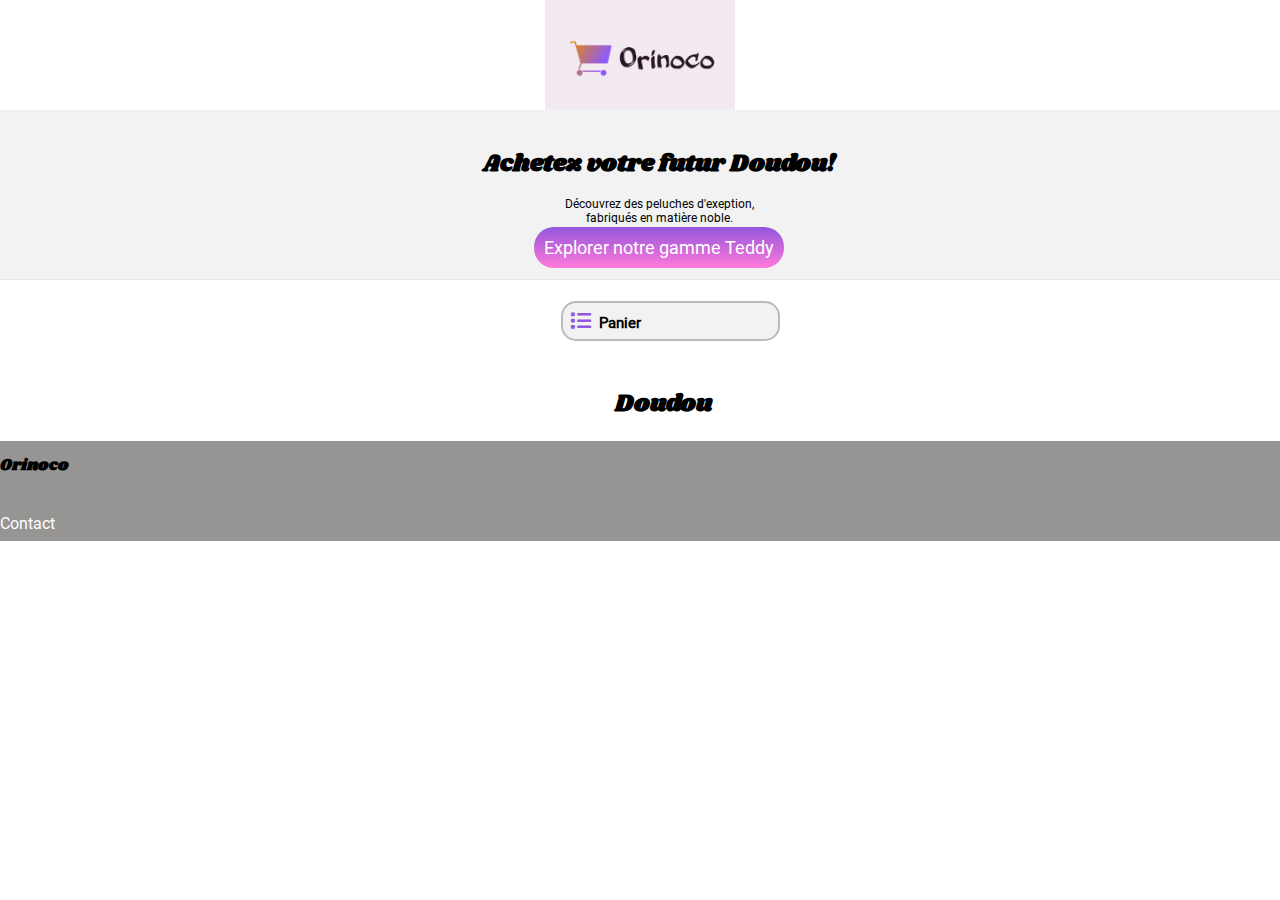
==== commit 324bfeb9: "maj 00h34" ====
--- a/front/index.html
+++ b/front/index.html
@@ -11,7 +11,7 @@
     <!--la ligne qui me permet d'avoir les icones-->
     <meta name="viewport" content="width=device-width, initial-scale=1.0" />
 
-    <script type="text/javascript" src="js/index.js" defer></script>
+    <script src="js/index.js" defer></script>
 
     <title>Orinoco</title>
   </head>
--- a/front/css/orinoco.css
+++ b/front/css/orinoco.css
@@ -5,7 +5,12 @@
   font-weight: 400;
   src: url("fonts/roboto-v20-latin-regular.eot");
   /* IE9 Compat Modes */
-  src: url("fonts/roboto-v20-latin-regular.eot?#iefix") format("embedded-opentype"), url("fonts/roboto-v20-latin-regular.woff2") format("woff2"), url("fonts/roboto-v20-latin-regular.woff") format("woff"), url("fonts/roboto-v20-latin-regular.ttf") format("truetype"), url("fonts/roboto-v20-latin-regular.svg#Roboto") format("svg");
+  src: url("fonts/roboto-v20-latin-regular.eot?#iefix")
+      format("embedded-opentype"),
+    url("fonts/roboto-v20-latin-regular.woff2") format("woff2"),
+    url("fonts/roboto-v20-latin-regular.woff") format("woff"),
+    url("fonts/roboto-v20-latin-regular.ttf") format("truetype"),
+    url("fonts/roboto-v20-latin-regular.svg#Roboto") format("svg");
   /* Legacy iOS */
 }
 /* shrikhand-regular - latin */
@@ -15,7 +20,12 @@
   font-weight: 400;
   src: url("fonts/shrikhand-v6-latin-regular.eot");
   /* IE9 Compat Modes */
-  src: url("fonts/shrikhand-v6-latin-regular.eot?#iefix") format("embedded-opentype"), url("fonts/shrikhand-v6-latin-regular.woff2") format("woff2"), url("fonts/shrikhand-v6-latin-regular.woff") format("woff"), url("fonts/shrikhand-v6-latin-regular.ttf") format("truetype"), url("fonts/shrikhand-v6-latin-regular.svg#Shrikhand") format("svg");
+  src: url("fonts/shrikhand-v6-latin-regular.eot?#iefix")
+      format("embedded-opentype"),
+    url("fonts/shrikhand-v6-latin-regular.woff2") format("woff2"),
+    url("fonts/shrikhand-v6-latin-regular.woff") format("woff"),
+    url("fonts/shrikhand-v6-latin-regular.ttf") format("truetype"),
+    url("fonts/shrikhand-v6-latin-regular.svg#Shrikhand") format("svg");
   /* Legacy iOS */
 }
 
@@ -26,7 +36,7 @@
   font-family: "Roboto";
 }
 /* partie JS PRODUIT*/
-.cardprod{
+.cardprod {
   border: 2px solid none;
   border-radius: 8px;
   box-shadow: 1px 1px 2px #555;
@@ -40,7 +50,7 @@
 #btn-envoyer {
   padding: 7px;
   font-size: 15px;
-  background: linear-gradient(#9356DC, #FF79DA);
+  background: linear-gradient(#9356dc, #ff79da);
   text-decoration: none;
   color: white;
   border: 0px solid;
@@ -53,7 +63,7 @@
   display: none;
 }*/
 /*pARTIE JS PANIER*/
-.prodselectionner .card-body{
+.prodselectionner .card-body {
   border: 2px solid none;
   border-radius: 8px;
   box-shadow: 1px 1px 2px #555;
@@ -67,17 +77,16 @@
   margin: auto;
 }
 
-
 .paniervide {
   text-align: center;
-  font-size: 18px; 
+  font-size: 18px;
   font-weight: bolder;
 }
 
 #btn_supp {
   padding: 7px;
   font-size: 15px;
-  background: linear-gradient(#9356DC, #FF79DA);
+  background: linear-gradient(#9356dc, #ff79da);
   text-decoration: none;
   color: white;
   border: 0px solid;
@@ -86,17 +95,19 @@
   height: 100%;
 }
 
-#btn_plus{ /*modificdation quantité produit panier*/
+#btn_plus {
+  /*modificdation quantité produit panier*/
   margin: 0px;
   padding: 0px;
 }
 
-.prodselectionner{ /*les articles du panier en block pour faire disparaitre au click*/
+.prodselectionner {
+  /*les articles du panier en block pour faire disparaitre au click*/
   display: block;
 }
 
-/*PARTIE JS CONFIRM*/ 
-.confirmprodselectionner .card-body{
+/*PARTIE JS CONFIRM*/
+.confirmprodselectionner .card-body {
   border: 2px solid none;
   border-radius: 8px;
   box-shadow: 1px 1px 2px #555;
@@ -112,7 +123,7 @@
 #btn_retour {
   padding: 7px;
   font-size: 15px;
-  background: linear-gradient(#9356DC, #FF79DA);
+  background: linear-gradient(#9356dc, #ff79da);
   text-decoration: none;
   color: white;
   border: 0px solid;
@@ -121,12 +132,7 @@
   height: 100%;
 }
 
-
-
-
 /*FIN PARTIE JS*/
-
-
 
 header {
   width: 100%;
@@ -134,7 +140,9 @@
   flex-direction: column;
 }
 
-h1, h2, h4 {
+h1,
+h2,
+h4 {
   font-family: "Shrikhand";
 }
 
@@ -145,14 +153,14 @@
 }
 
 main {
-  background-color: white;
+  background-color: #f2f2f2;
   width: 100%;
   height: 100%;
   margin: auto;
 }
 
 .logo {
-  width: 190px;
+  width: 250px;
   height: 150px;
   margin: auto;
 }
@@ -166,7 +174,7 @@
   /*contient le h1 ainsi que le bouton explorer nos teddies*/
   text-align: center;
   border-bottom: 1px solid #e5e5e5;
-  background-color: #F2F2F2;
+  background-color: #f2f2f2;
   font-size: 12px;
   width: 100%;
   height: 100%;
@@ -174,7 +182,7 @@
 .textehaut .btn {
   padding: 10px;
   font-size: 18px;
-  background: linear-gradient(#9356DC, #FF79DA);
+  background: linear-gradient(#9356dc, #ff79da);
   text-decoration: none;
   color: white;
   border: 0px solid;
@@ -190,7 +198,7 @@
 /* bouton "explorer nos teddies"*/
 .textehaut .btn:hover {
   opacity: 0.5;
-  background-color: #FF79DA;
+  background-color: #ff79da;
   text-shadow: 2px 2px 2px black;
   box-shadow: 2px 2px 2px black;
   transition-duration: 3s;
@@ -213,6 +221,7 @@
   width: 230px;
   margin-left: 40px;
   height: 5%;
+  background-color: cornsilk;
 }
 .menu-nav1 ul li a {
   /*les textes des catégories nav sont écries en noir, il n'y a pas de décoration au texte et pas de fond de couleur*/
@@ -224,15 +233,17 @@
 }
 .menu-nav1 ul li a i {
   /*la mise en place des icones des nav*/
-  color: #9356DC;
+  color: #9356dc;
   font-size: 20px;
-  background-color: #F2F2F2;
+  background-color: #f2f2f2;
   border: 2px none;
   border-radius: 15px;
   padding: 8px;
 }
 
-.menu-nav1 .btn1, .btn2, .btn0 {
+.menu-nav1 .btn1,
+.btn2,
+.btn0 {
   /*personnalisation des bordures des nav*/
   border: 2px solid #bbb;
   padding: 0px;
@@ -245,13 +256,14 @@
   background-color: white;
 }
 
-
-.btnmenu1 a{
+.btnmenu1 a {
   text-decoration: none;
   color: black;
 }
 
-nav.menu-nav1 li.btn1:hover a, li.btn2:hover a, li.btn0:hover a {
+nav.menu-nav1 li.btn1:hover a,
+li.btn2:hover a,
+li.btn0:hover a {
   /*quand on passe sur le bouton nav le texte devient bleu au lieu de noir*/
   color: blue;
 }
@@ -313,8 +325,8 @@
 }
 
 footer {
-  color:black;
-  background-color:grey;
+  color: black;
+  background-color: rgb(151, 148, 148);
   height: 100px;
   width: 100%;
   display: flex;
@@ -337,7 +349,9 @@
 
 /*partie formulaire*/
 
-input[type=text], textarea, input[type=email] {
+input[type="text"],
+textarea,
+input[type="email"] {
   width: 100%;
   padding: 12px;
   border: 1px solid #ccc;
@@ -349,14 +363,14 @@
   margin-left: 0px;
   resize: vertical;
 }
-label {  
+label {
   margin-right: 0px;
   margin-left: 0px;
   width: 100%;
 }
 
-input[type=submit] {
-  background: linear-gradient(#9356DC, #FF79DA);
+input[type="submit"] {
+  background: linear-gradient(#9356dc, #ff79da);
   color: white;
   padding: 12px 20px;
   border: none;
@@ -364,54 +378,55 @@
   cursor: pointer;
 }
 
-input[type=submit]:hover {
-  background-color: #1872D9;
+input[type="submit"]:hover {
+  background-color: #1872d9;
   opacity: 0.5;
-  background-color: #FF79DA;
+  background-color: #ff79da;
   transition-duration: 1s;
 }
 
 .containerformulaire {
   /* Ajouter box-sizing */
-  box-sizing : border-box;
-  border-radius:5px;
-  background-color:#f2f2f2;
-  padding:20px;
+  box-sizing: border-box;
+  border-radius: 5px;
+  background-color: #f2f2f2;
+  padding: 20px;
   width: 100%;
   /* redéfinition 400 + 2*20 */
   max-width: 440px;
-  margin:0 auto;
-}
- .titreformulaire { /*titre page commande*/
+  margin: 0 auto;
+}
+.titreformulaire {
+  /*titre page commande*/
   color: black;
   width: 100%;
 }
 
 .btncommandeformulaire {
-    padding: 10px;
-    font-size: 18px;
-    background: linear-gradient(#9356DC, #FF79DA);
-    text-decoration: none;
-    color: white;
-    border: 0px solid;
-    border-radius: 20px;
-    width: 100%;
-    height: 100%;
-  }
-  
+  padding: 10px;
+  font-size: 18px;
+  background: linear-gradient(#9356dc, #ff79da);
+  text-decoration: none;
+  color: white;
+  border: 0px solid;
+  border-radius: 20px;
+  width: 100%;
+  height: 100%;
+}
+
 .btncommandeformulaire:hover {
-    opacity: 0.5;
-    background-color: #FF79DA;
-    text-shadow: 2px 2px 2px black;
-    box-shadow: 2px 2px 2px black;
-    transition-duration: 3s;
-  }
+  opacity: 0.5;
+  background-color: #ff79da;
+  text-shadow: 2px 2px 2px black;
+  box-shadow: 2px 2px 2px black;
+  transition-duration: 3s;
+}
 
 @media (max-width: 767px) {
   body {
     background-color: white;
     margin: auto;
-    padding: auto;
+    /*padding: auto;*/
     flex-direction: column;
     justify-content: space-around;
   }
@@ -432,7 +447,7 @@
     /*contient le h1 ainsi que le bouton*/
     text-align: center;
     border-bottom: 1px solid #e5e5e5;
-    background-color: #F2F2F2;
+    background-color: #f2f2f2;
     font-size: 12px;
     width: 100%;
     height: 100%;
@@ -442,7 +457,9 @@
     padding-top: 20px;
   }
 
-  .menu-nav1 .btn1, .btn2, .btn0 {
+  .menu-nav1 .btn1,
+  .btn2,
+  .btn0 {
     /*personnalisation des bordures des nav*/
     border: 2px solid #bbb;
     padding: 0px;
@@ -455,7 +472,9 @@
     background-color: white;
   }
 
-  nav.menu-nav1 li.btn1:hover a, li.btn2:hover a, li.btn0:hover a {
+  nav.menu-nav1 li.btn1:hover a,
+  li.btn2:hover a,
+  li.btn0:hover a {
     /*quand on passe sur le bouton nav le texte devient bleu au lieu de noir*/
     color: blue;
   }
@@ -476,7 +495,7 @@
     width: 230px;
     height: auto;
     margin-left: 40px;
-    background-color: #F2F2F2;
+    background-color: #f2f2f2;
   }
   .menu-nav1 ul li a {
     /*les textes des catégories nav sont écries en noir, il n'y a pas de décoration au texte et pas de fond de couleur*/
@@ -488,9 +507,9 @@
   }
   .menu-nav1 ul li a i {
     /*la mise en place des icones des nav*/
-    color: #9356DC;
+    color: #9356dc;
     font-size: 20px;
-    background-color: #F2F2F2;
+    background-color: #f2f2f2;
     border: 2px none;
     border-radius: 15px;
     padding: 8px;
@@ -557,7 +576,7 @@
     display: block;
   }
 
-#footerprod {
+  #footerprod {
     color: white;
     background-color: gray;
     height: 100px;
@@ -612,7 +631,7 @@
     /*les catégories de la nav j'ai supprimé la puce* et changer la couleur de fond*/
     margin: 5px;
     width: 215px;
-    background-color: #F2F2F2;
+    background-color: #f2f2f2;
   }
   .menu-nav1 ul li a {
     /*les textes des catégories nav sont écries en noir, il n'y a pas de décoration au texte et pas de fond de couleur*/
@@ -624,9 +643,9 @@
   }
   .menu-nav1 ul li a i {
     /*la mise en place des icones des nav*/
-    color: #9356DC;
+    color: #9356dc;
     font-size: 20px;
-    background-color: #F2F2F2;
+    background-color: #f2f2f2;
     border: 2px none;
     border-radius: 15px;
     padding: 8px;
@@ -674,15 +693,14 @@
   .container h2 {
     margin-left: 26px;
   }
-
-} 
+}
 
 @media (max-width: 350px) {
   /*petit écran*/
   body {
     background-color: white;
     margin: auto;
-    padding: auto;
+    /*padding: auto;*/
     flex-direction: column;
     justify-content: space-around;
   }
@@ -703,7 +721,7 @@
     /*contient le h1 ainsi que le bouton de l'acceuil*/
     text-align: center;
     border-bottom: 1px solid #e5e5e5;
-    background-color: #F2F2F2;
+    background-color: #f2f2f2;
     font-size: 12px;
     width: 100%;
     height: 100%;
@@ -713,10 +731,11 @@
     padding-top: 20px;
   }
 
-  .textehaut .btn { /*suppression du bouton explorer teddy pour les petits écrans*/
+  .textehaut .btn {
+    /*suppression du bouton explorer teddy pour les petits écrans*/
     padding: 10px;
     font-size: 18px;
-    background: linear-gradient(#9356DC, #FF79DA);
+    background: linear-gradient(#9356dc, #ff79da);
     text-decoration: none;
     color: white;
     border: 0px solid;
@@ -726,7 +745,9 @@
     display: none;
   }
 
-  .menu-nav1 .btn1, .btn2, .btn0 {
+  .menu-nav1 .btn1,
+  .btn2,
+  .btn0 {
     /*personnalisation des bordures des nav*/
     border: 2px solid #bbb;
     padding: 0px;
@@ -739,7 +760,9 @@
     background-color: white;
   }
 
-  nav.menu-nav1 li.btn1:hover a, li.btn2:hover a, li.btn0:hover a {
+  nav.menu-nav1 li.btn1:hover a,
+  li.btn2:hover a,
+  li.btn0:hover a {
     /*quand on passe sur le bouton nav le texte devient bleu au lieu de noir*/
     color: blue;
   }
@@ -760,7 +783,7 @@
     width: 230px;
     height: auto;
     margin-left: 40px;
-    background-color: #F2F2F2;
+    background-color: #f2f2f2;
   }
   .menu-nav1 ul li a {
     /*les textes des catégories nav sont écries en noir, il n'y a pas de décoration au texte et pas de fond de couleur*/
@@ -772,9 +795,9 @@
   }
   .menu-nav1 ul li a i {
     /*la mise en place des icones des nav*/
-    color: #9356DC;
+    color: #9356dc;
     font-size: 20px;
-    background-color: #F2F2F2;
+    background-color: #f2f2f2;
     border: 2px none;
     border-radius: 15px;
     padding: 8px;
@@ -841,7 +864,7 @@
     display: block;
   }
 
-#footerprod {
+  #footerprod {
     color: white;
     background-color: gray;
     height: 100px;
@@ -852,57 +875,54 @@
   }
 
   /* partie JS PRODUIT*/
-.cardprod{
-  border: 2px solid none;
-  border-radius: 8px;
-  box-shadow: 1px 1px 2px #555;
-  width: 280px;
-  height: 400px;
-  margin: 5px;
-  background-color: white;
-  position: relative;
-}
-/*card PANIER JS*/
-.prodselectionner .card-body{
-  border: 2px solid none;
-  border-radius: 8px;
-  box-shadow: 1px 1px 2px #555;
-  width: 282px;
-  height: 305px;
-  margin: 5px;
-  background-color: rgb(170, 166, 166);
-  position: relative;
-  flex-direction: column;
-  justify-content: space-around;
-  margin: auto;
-}
-
-/*partie formulaire*/
-.containerformulaire {
-  /* Ajouter box-sizing */
-  box-sizing : border-box;
-  border-radius:5px;
-  background-color:#f2f2f2;
-  padding:20px;
-  width: 100%;
-  max-width: 280px;
-  margin:0 auto;
-}
-/*PARTIE JS CONFIRM*/
-.confirmprodselectionner .card-body{
-  border: 2px solid none;
-  border-radius: 8px;
-  box-shadow: 1px 1px 2px #555;
-  width: 280px;
-  height: 325px;
-  margin: 5px;
-  background-color: rgb(192, 189, 189);
-  position: relative;
-  flex-direction: column;
-  justify-content: space-around;
-  margin: auto;
-}
-  
-}
-
-
+  .cardprod {
+    border: 2px solid none;
+    border-radius: 8px;
+    box-shadow: 1px 1px 2px #555;
+    width: 280px;
+    height: 400px;
+    margin: 5px;
+    background-color: white;
+    position: relative;
+  }
+  /*card PANIER JS*/
+  .prodselectionner .card-body {
+    border: 2px solid none;
+    border-radius: 8px;
+    box-shadow: 1px 1px 2px #555;
+    width: 282px;
+    height: 305px;
+    margin: 5px;
+    background-color: rgb(170, 166, 166);
+    position: relative;
+    flex-direction: column;
+    justify-content: space-around;
+    margin: auto;
+  }
+
+  /*partie formulaire*/
+  .containerformulaire {
+    /* Ajouter box-sizing */
+    box-sizing: border-box;
+    border-radius: 5px;
+    background-color: #f2f2f2;
+    padding: 20px;
+    width: 100%;
+    max-width: 280px;
+    margin: 0 auto;
+  }
+  /*PARTIE JS CONFIRM*/
+  .confirmprodselectionner .card-body {
+    border: 2px solid none;
+    border-radius: 8px;
+    box-shadow: 1px 1px 2px #555;
+    width: 280px;
+    height: 325px;
+    margin: 5px;
+    background-color: rgb(192, 189, 189);
+    position: relative;
+    flex-direction: column;
+    justify-content: space-around;
+    margin: auto;
+  }
+}
